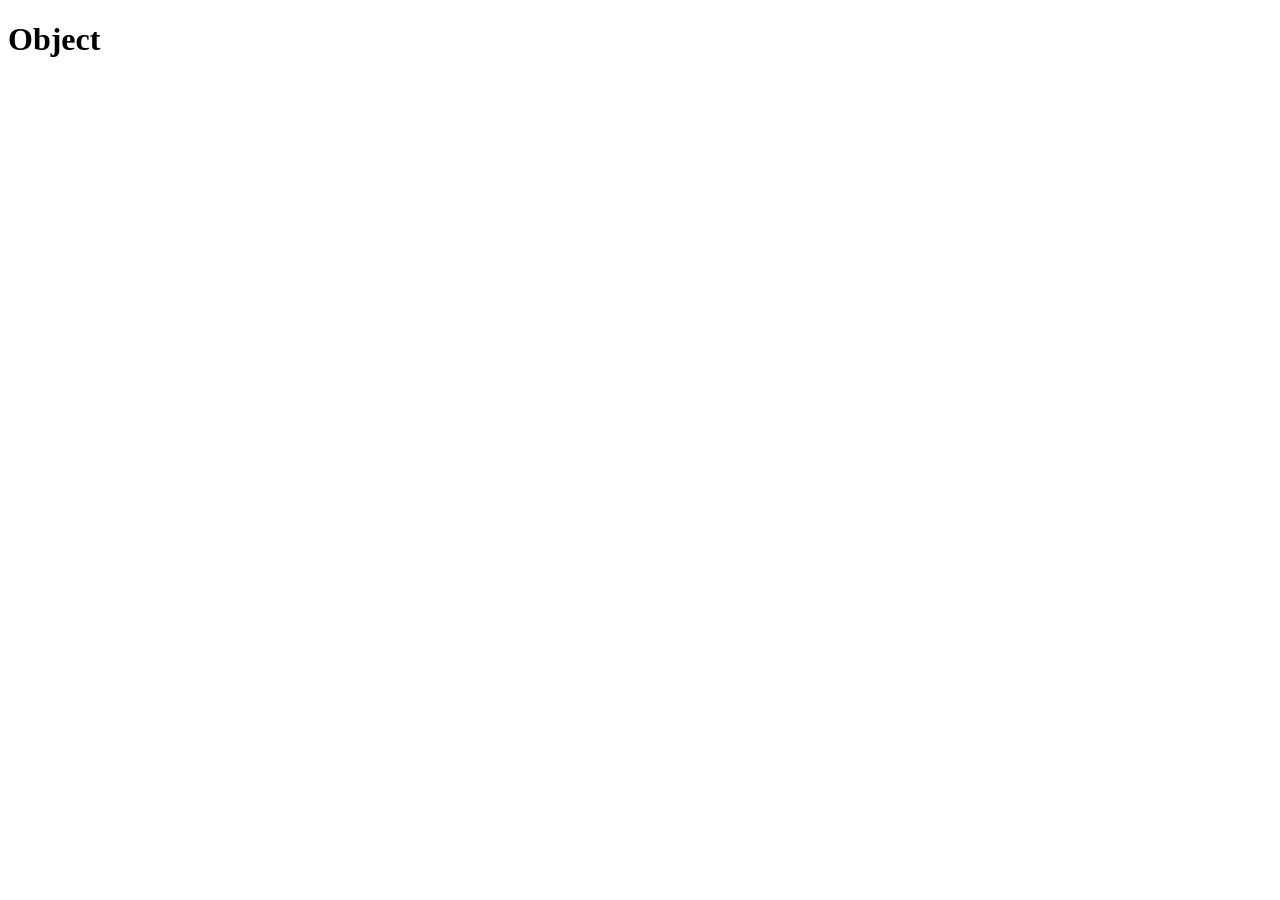
==== day 9/homework.html @ 2b6d00be "Add homework day 9" ====
<!DOCTYPE html>
<html>
<head>
    <title>Object</title>
</head>
<body>
    <h1>Object</h1>
    <script>
       let soSinhvien = prompt("Nhap vao so sinh vien");
       let quanLySinhVien = [];
       let phuongThuc = prompt("Nhap vao phuong thuc");
       let index;
       while(true)
       {
           if(phuongThuc === "Exit")
           {
               break;
           } 
           else if(phuongThuc === "C")
            {
                for(i = 0; i < soSinhvien; i++){
                var myObj = {
                    ten: "",
                    tuoi: 0,
                    truong: ""
                };
                    myObj.ten = prompt("Nhap vao ten sinh vien");
                    myObj.tuoi = prompt("Nhap vao tuoi sinh vien");
                    myObj.truong = prompt("Nhap vao truong sinh vien");
                    quanLySinhVien.push(myObj);
                }
                console.log(quanLySinhVien);
                break;
            }
                else if(phuongThuc === "R")
                {
                index = prompt("Nhap vao so thu tu cua sinh vien");
                console.log(quanLySinhVien[index - 1]);
                break;
                }
                else if(phuongThuc === "U")
                {
                index = Number(prompt("Nhap vao so thu tu sinh vien muon thay doi thong tin"));
                for(let j = 0; j < quanLySinhVien.length; j++)
                {
                    quanLySinhVien[index - 1].ten = prompt("Nhap ten moi");
                    quanLySinhVien[index - 1].tuoi = prompt("Nhap tuoi moi");
                    quanLySinhVien[index - 1].sothutu = prompt("Nhap truong moi");
                }
                console.log(quanLysinhVien);
                break;
                }
                else 
                {
                index = Number(prompt("Nhap vao so thu tu sinh vien muon xoa"));
                quanLySinhVien.splice(quanLySinhVien[index - 1], 1);
                console.log(quanLySinhVien);
                break;
                }
            }
    </script>
</body>
</html>
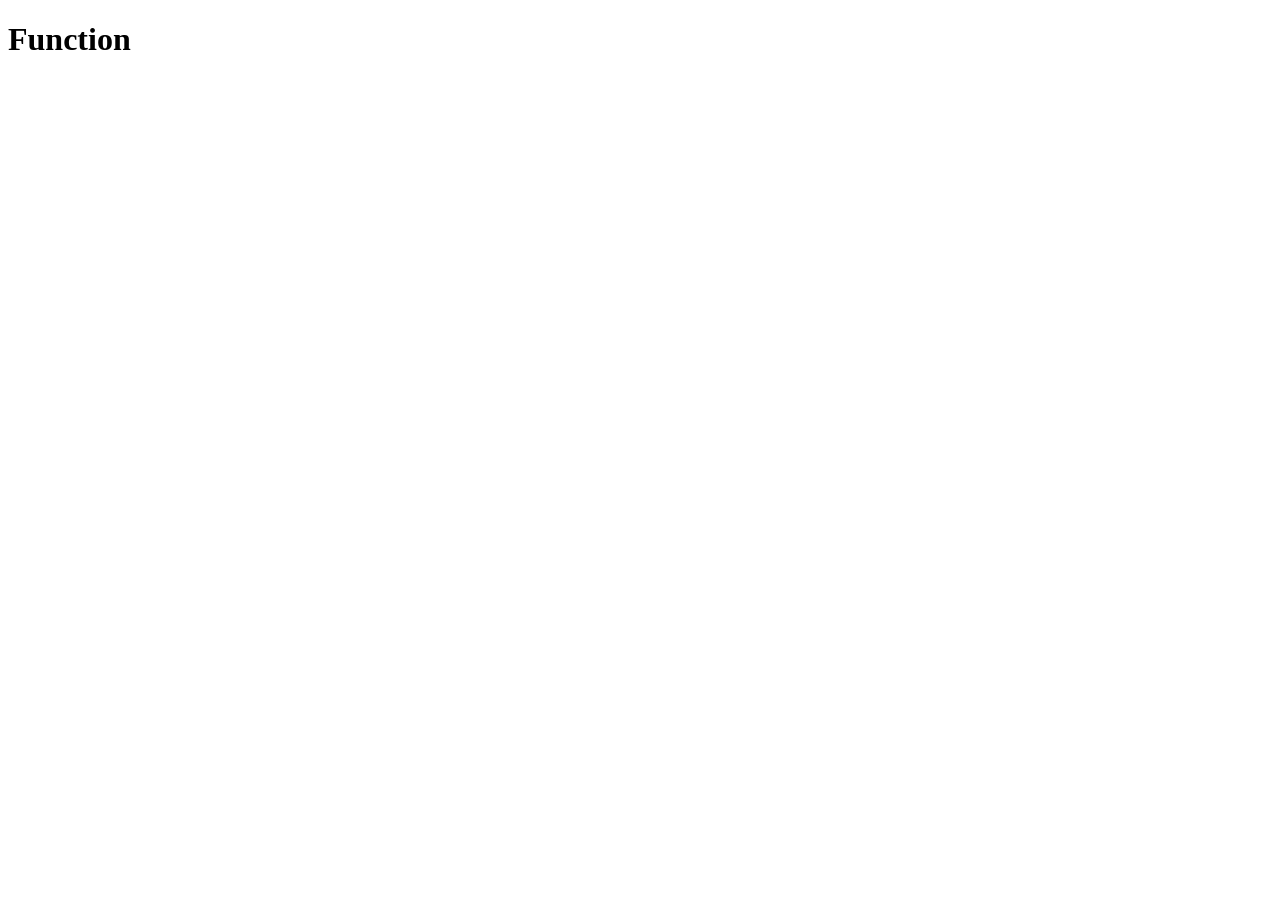
==== commit 15e3d9d8: "Add homework day 10" ====
--- a/day 9/homework.html
+++ b/day 9/homework.html
@@ -1,63 +1,77 @@
 <!DOCTYPE html>
 <html>
 <head>
-    <title>Object</title>
+    <title>Function</title>
 </head>
 <body>
-    <h1>Object</h1>
+    <h1>Function</h1>
     <script>
-       let soSinhvien = prompt("Nhap vao so sinh vien");
-       let quanLySinhVien = [];
-       let phuongThuc = prompt("Nhap vao phuong thuc");
-       let index;
-       while(true)
-       {
-           if(phuongThuc === "Exit")
-           {
-               break;
-           } 
-           else if(phuongThuc === "C")
+        function checkArray(array)
+        {
+            let maxOne = array[0];
+            let maxTwo = 0;
+            for(let k = 0; k < array.length; k++)
             {
-                for(i = 0; i < soSinhvien; i++){
-                var myObj = {
-                    ten: "",
-                    tuoi: 0,
-                    truong: ""
-                };
-                    myObj.ten = prompt("Nhap vao ten sinh vien");
-                    myObj.tuoi = prompt("Nhap vao tuoi sinh vien");
-                    myObj.truong = prompt("Nhap vao truong sinh vien");
-                    quanLySinhVien.push(myObj);
-                }
-                console.log(quanLySinhVien);
-                break;
+               if(array[k] > maxOne)
+               {
+                    maxTwo = maxOne;
+                    maxOne = array[k];
+               } 
+               else if(array[k] < maxOne && array[k] > maxTwo)
+               {
+                   maxTwo = array[k];
+               }
             }
-                else if(phuongThuc === "R")
+            console.log(maxTwo);
+        }
+        function sortArray(array)
+        {
+            let temp = 0;
+            for(let i = 0; i < array.length; i++)
+            {
+                for(let j = i + 1; j < array.length; j++)
                 {
-                index = prompt("Nhap vao so thu tu cua sinh vien");
-                console.log(quanLySinhVien[index - 1]);
-                break;
-                }
-                else if(phuongThuc === "U")
-                {
-                index = Number(prompt("Nhap vao so thu tu sinh vien muon thay doi thong tin"));
-                for(let j = 0; j < quanLySinhVien.length; j++)
-                {
-                    quanLySinhVien[index - 1].ten = prompt("Nhap ten moi");
-                    quanLySinhVien[index - 1].tuoi = prompt("Nhap tuoi moi");
-                    quanLySinhVien[index - 1].sothutu = prompt("Nhap truong moi");
-                }
-                console.log(quanLysinhVien);
-                break;
-                }
-                else 
-                {
-                index = Number(prompt("Nhap vao so thu tu sinh vien muon xoa"));
-                quanLySinhVien.splice(quanLySinhVien[index - 1], 1);
-                console.log(quanLySinhVien);
-                break;
+                    if(array[i] > array[j])
+                    {
+                        temp = array[i];
+                        array[i] = array[j];
+                        array[j] = temp;
+                    }
                 }
             }
+        console.log(array);
+        }
+        function checkPalindrome(str)
+        {
+            var cstr = str.toLowerCase().replace(/[^a-zA-Z0-9]+/g,'');
+            var ccount = 0;
+            if(cstr === "")
+            {
+                return false;
+            }
+            if((cstr.length) % 2 === 0)
+            {
+                ccount = (cstr.length)/2;
+            } else {
+                if(cstr.length === 1)
+                {
+                    return true;
+                } else {
+                    ccount = (cstr.length - 1)/2;
+                }
+            }
+            for(var p = 0; p < ccount; p++)
+            {
+                if(cstr[p] != cstr.slice(-1-p)[0])
+                {
+                    return false;
+                }
+            }
+            return true;
+        }
+        checkArray([5,3,2,4,1]);
+        sortArray([5,3,2,4,1]);
+        console.log(checkPalindrome("Madam"));
     </script>
 </body>
 </html>
